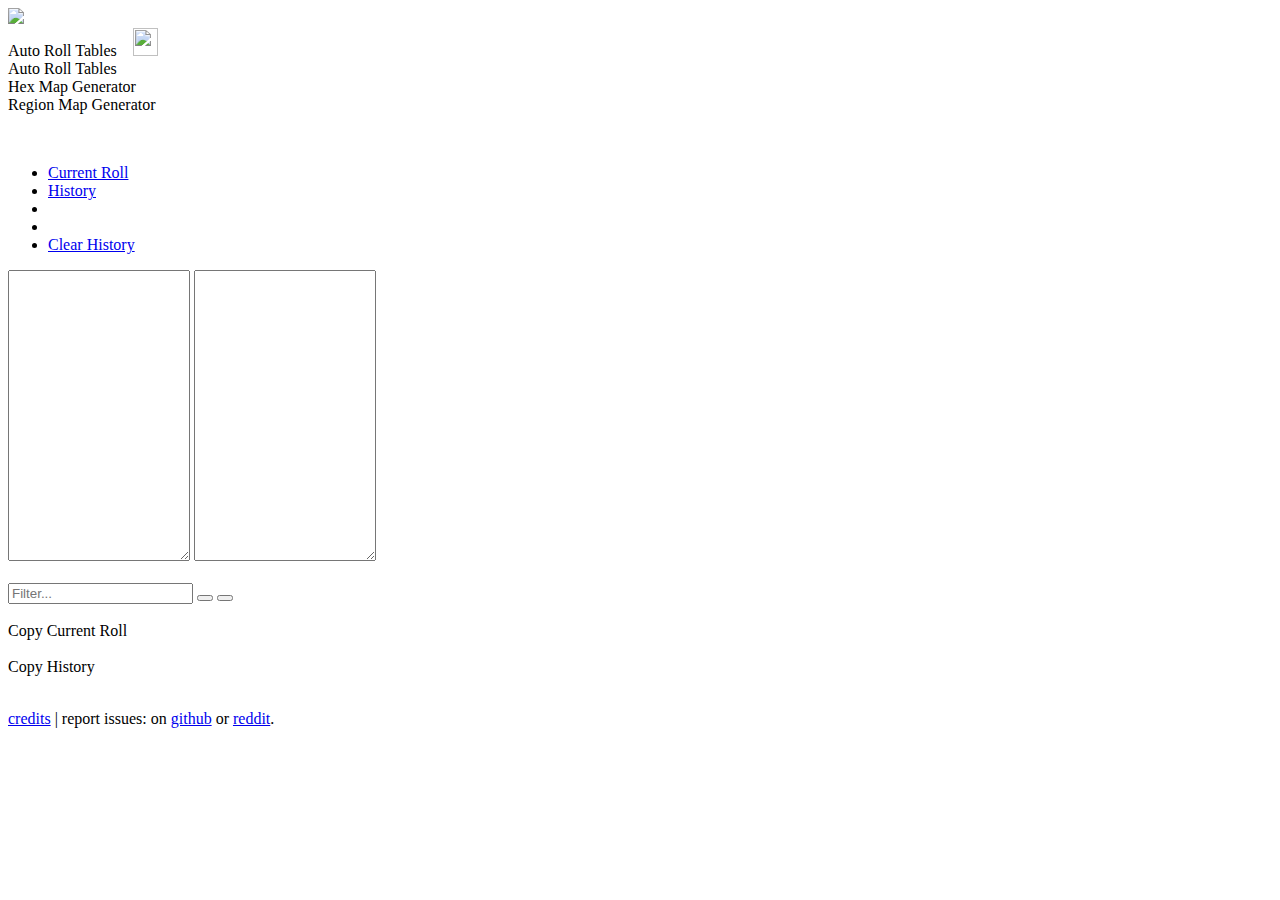
==== index.html @ 72f6b575 "StatCounter Code removed" ====
<!DOCTYPE html>
<html lang="en">
<head>

  <title>Auto Roll Tables</title>
  <style> html { display: none; } </style>
  <script type="text/javascript">
    if (self == top) { document.documentElement.style.display = 'block'; } else { top.location = self.location; }
  </script>
  <meta charset="utf-8">
  <meta http-equiv="X-UA-Compatible" content="IE=edge">
  <meta name="viewport" content="width=device-width, initial-scale=1">

  <link rel="stylesheet" href="css/defaults.css" type="text/css" media="all" />
  <link rel="stylesheet" href="css/menu.css" type="text/css" media="all" />

  <!-- Old Online Versions -->
  <!-- <link rel="stylesheet" href="https://bootswatch.com/superhero/bootstrap.min.css"> -->
  <!-- <link rel="stylesheet" href="https://maxcdn.bootstrapcdn.com/bootstrap/3.3.6/css/bootstrap-theme.min.css" integrity="sha384-fLW2N01lMqjakBkx3l/M9EahuwpSfeNvV63J5ezn3uZzapT0u7EYsXMjQV+0En5r" crossorigin="anonymous"> -->

  <!-- Includes -->
  <link rel="stylesheet" href="includes/bootstrap.min.css">
  <link rel="stylesheet" href="includes/bootstrap-theme.min.css">
  <link rel="stylesheet" type="text/css" href="https://fonts.googleapis.com/css?family=Ubuntu:regular,bold&subset=Latin">

  <!-- <script src="js/menu.js"></script>
  <script src="js/dungeons.js"></script>
  <script src="js/factions.js"></script>
  <script src="js/food.js"></script>
  <script src="js/magic.js"></script>
  <script src="js/monsters.js"></script>
  <script src="js/npcs.js"></script>
  <script src="js/objects.js"></script>
  <script src="js/plots.js"></script>
  <script src="js/settlements.js"></script>
  <script src="js/vehicles.js"></script>
  <script src="js/wilderness.js"></script>
  <script src="js/subrolls.js"></script> -->
  <script src="js/roll_menu.js"></script>
  <script src="js/roll_dungeons.js"></script>
  <script src="js/roll_factions.js"></script>
  <script src="js/roll_food.js"></script>
  <script src="js/roll_magic.js"></script>
  <script src="js/roll_monsters.js"></script>
  <script src="js/roll_npcs.js"></script>
  <script src="js/roll_objects.js"></script>
  <script src="js/roll_plots.js"></script>
  <script src="js/roll_settlements.js"></script>
  <script src="js/roll_vehicles.js"></script>
  <script src="js/roll_wilderness.js"></script>
  <script src="js/roll_subrolls.js"></script>



</head>
<body>
  <div class="bgimage">
    <img src="includes/dndlogo1.png">
    <!-- <img src="web/dndlogo1.png" class="bgimage"> -->
  </div>

  <div id="" class="container-fluid">
    <div class="row">
      <div class="col-md-12 logo">Auto Roll Tables &nbsp;&nbsp; <img src='img/d20.png' height="28" width="25"/></div>
    </div>
    <div id="menu-container" class="row">
      <div id="menu" class="col-md-11 btn-group">
        <a href="#" class='menuitem-style btn menu-button' aria-hidden='true'><span class="glyphicon glyphicon-th"></span></a>
        <a href="#" class='menuitem-style btn hover-icon-clickarea' aria-hidden='true'><span class="glyphicon glyphicon-hand-up hover-icon"></span></a>
      </div>

    </div>
    <div id="" class="row"></div>
  </div>

  <div id="index-menu" class="index-menu">
    <div class="index-row">
      <div id="menu-auto-roll-tables" class='index-btn' aria-hidden='true'>Auto Roll Tables</div>
    </div>
    <div class="index-row">
      <div id="menu-hex-map-generator" class='index-btn' aria-hidden='true'>Hex Map Generator</div>
    </div>
    <div class="index-row">
      <div id="menu-region-map-generator" class='index-btn-bottom' aria-hidden='true'>Region Map Generator</div>
    </div>
  </div>

  <div id="page" class="container-fluid">

    <div class="row">
      <div class="col-md-12">
        <p class="lead"></p>
      </div>
    </div>

    <div class="row">
      <div id="leftnav" class="col-xs-12 col-sm-4">
        <div id="left-display-list"></div>
      </div>

      <div class="col-xs-12 hidden-sm hidden-md hidden-lg">
         &nbsp;
      </div>

      <div id="rightnav" class="col-xs-12 col-sm-8">

        <ul class="nav nav-tabs">
          <li id="current-roll-tab" role="presentation" class="active"><a href="#">Current Roll</a></li>
          <li id="history-roll-tab" role="presentation"><a href="#">History</a></li>
          <li id="expand-history-tab" class="nav-tabs-right" role="presentation"><a href="#"><span class='glyphicon glyphicon-chevron-down' aria-label="Expand All"></span></a></li>
          <li id="collapse-history-tab" class="nav-tabs-right" role="presentation"><a href="#"><span class='glyphicon glyphicon-chevron-up' aria-label="Collapse All"></span></a></li>
          <li id="clear-history-roll-tab" class="nav-tabs-right" role="presentation"><a href="#">Clear History</a></li>
        </ul>

        <div id="rightview-current-display" class="rightview-current-display rightview"></div>
        <div id="rightview-history-display" class="rightview-history-display rightview"></div>

        <textarea id="rightview-current" rows="19" spellcheck="false" class="current-textarea display form-control"></textarea>
        <textarea id="rightview-history" rows="19" spellcheck="false" class="history-textarea display form-control"></textarea>

      </div>
    </div>

    <div class="row">&nbsp;</div>

    <div class="row">
      <div id="leftbuttons" class="col-md-4">
        <div class="input-group bottom-nav">
          <input type="text" class="form-control" placeholder="Filter..." aria-describedby="filter" id="filter">
          <span class="input-group-addon search-button-addon">
            <button class="btn bottom-btn" type="button" id="filter-clear"><span class='glyphicon glyphicon-remove'></span></button>
          </span>
          <span class="input-group-addon search-button-addon">
            <button class="btn bottom-btn" type="button" id="filter-button"><span class='glyphicon glyphicon-search'></span></button>
          </span>
        </div>
      </div>
      <div class="col-xs-12 col-sm-12 hidden-md hidden-lg">
         &nbsp;
      </div>
      <div id="rightbuttons" class="col-md-4">
        <a class="bottom-nav current-copy-button btn bottom-btn" id="copy-current-button" value="Copy To Clipboard" style="width:100%;"><span class='glyphicon glyphicon-duplicate'></span> Copy Current Roll</a>
      </div>
      <div class="col-xs-12 col-sm-12 hidden-md hidden-lg">
         &nbsp;
      </div>

      <div id="rightbuttons" class="col-md-4">
        <a class="bottom-nav history-copy-button btn bottom-btn" id="copy-history-button" value="Copy To Clipboard" style="width:100%;"><span class='glyphicon glyphicon-duplicate'></span> Copy History</a>
      </div>
    </div>

    <div class="row">&nbsp;</div>
    <div class="row">
      <div class="col-md-12">
        <p class="text-less-muted"><a href="credits.html">credits</a> | report issues: on <a href="https://github.com/autorolltables/autorolltables.github.io/issues/new">github</a> or <a href="https://www.reddit.com/message/compose/?to=dangeratio">reddit</a>.
        </p>
      </div>
    </div>

  </div>

<div id='alerts' class='overlay'></div>

</body>



<!-- Old Online Version -->
<!-- <script src="https://ajax.googleapis.com/ajax/libs/jquery/1.11.3/jquery.min.js"></script> -->
<!-- <script src="https://maxcdn.bootstrapcdn.com/bootstrap/3.3.6/js/bootstrap.min.js" integrity="sha384-0mSbJDEHialfmuBBQP6A4Qrprq5OVfW37PRR3j5ELqxss1yVqOtnepnHVP9aJ7xS" crossorigin="anonymous"></script> -->

<!-- Includes -->
<script src="includes/jquery.min.js"></script>
<script type="text/javascript" src="js/rolltables.js"></script>

</html>
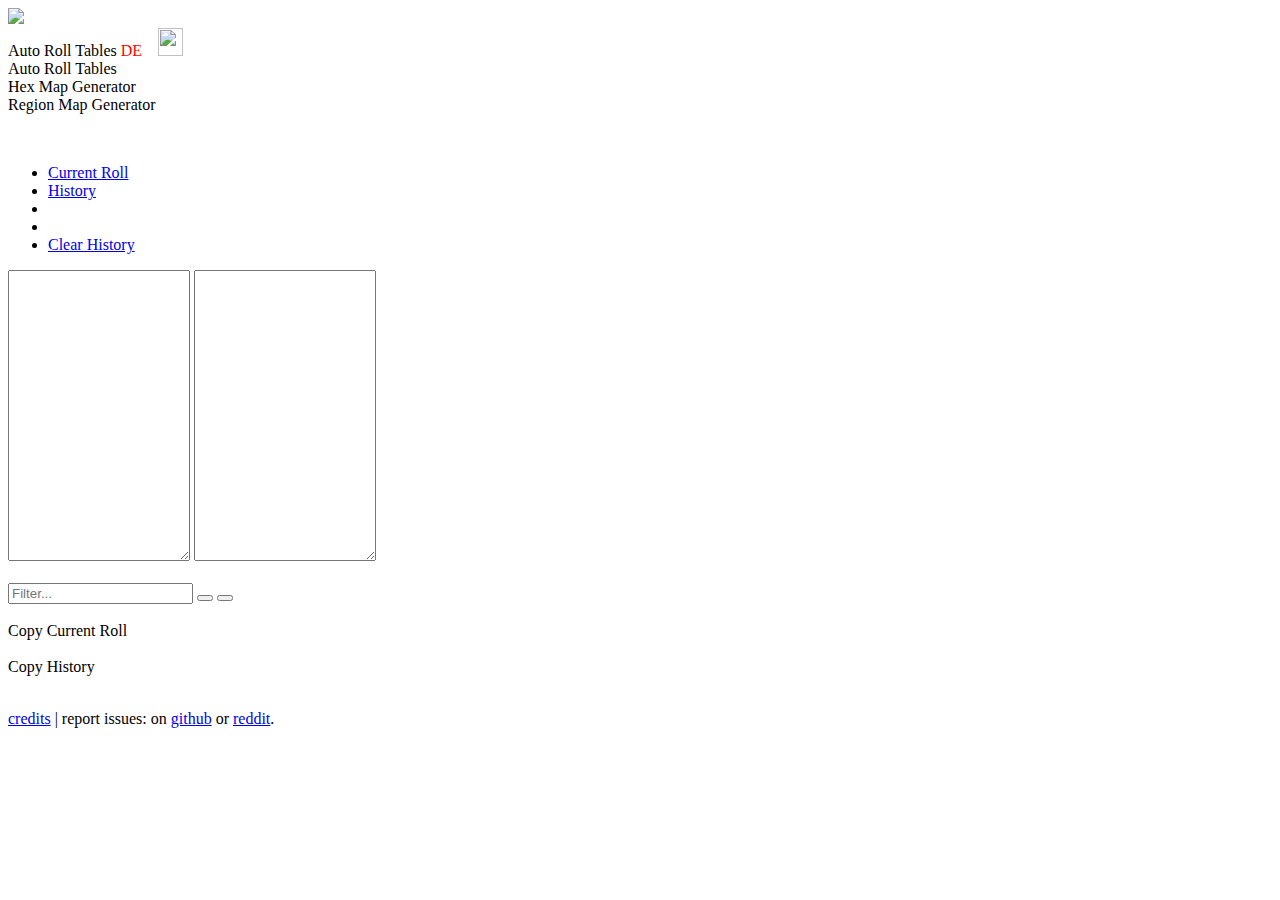
==== commit 7df6e094: "remove outdated files; add "DE" to titles" ====
--- a/index.html
+++ b/index.html
@@ -2,7 +2,7 @@
 <html lang="en">
 <head>
 
-  <title>Auto Roll Tables</title>
+  <title>Auto Roll Tables (de)</title>
   <style> html { display: none; } </style>
   <script type="text/javascript">
     if (self == top) { document.documentElement.style.display = 'block'; } else { top.location = self.location; }
@@ -61,7 +61,7 @@
 
   <div id="" class="container-fluid">
     <div class="row">
-      <div class="col-md-12 logo">Auto Roll Tables &nbsp;&nbsp; <img src='img/d20.png' height="28" width="25"/></div>
+      <div class="col-md-12 logo">Auto Roll Tables <span style="color:red">DE</span> &nbsp;&nbsp; <img src='img/d20.png' height="28" width="25"/></div>
     </div>
     <div id="menu-container" class="row">
       <div id="menu" class="col-md-11 btn-group">
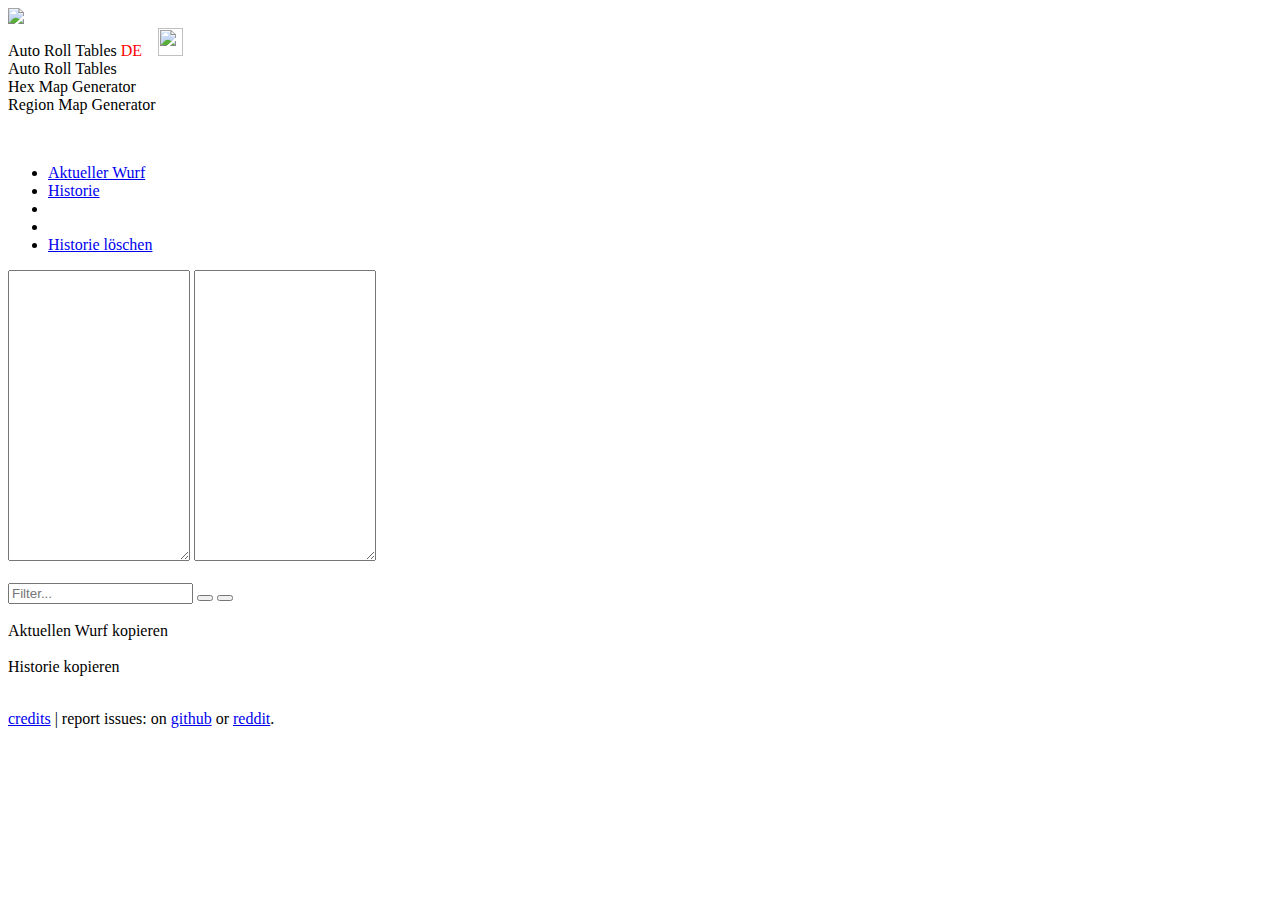
==== commit ba4200bc: "div. translations" ====
--- a/index.html
+++ b/index.html
@@ -105,11 +105,11 @@
       <div id="rightnav" class="col-xs-12 col-sm-8">
 
         <ul class="nav nav-tabs">
-          <li id="current-roll-tab" role="presentation" class="active"><a href="#">Current Roll</a></li>
-          <li id="history-roll-tab" role="presentation"><a href="#">History</a></li>
-          <li id="expand-history-tab" class="nav-tabs-right" role="presentation"><a href="#"><span class='glyphicon glyphicon-chevron-down' aria-label="Expand All"></span></a></li>
-          <li id="collapse-history-tab" class="nav-tabs-right" role="presentation"><a href="#"><span class='glyphicon glyphicon-chevron-up' aria-label="Collapse All"></span></a></li>
-          <li id="clear-history-roll-tab" class="nav-tabs-right" role="presentation"><a href="#">Clear History</a></li>
+          <li id="current-roll-tab" role="presentation" class="active"><a href="#">Aktueller Wurf</a></li>
+          <li id="history-roll-tab" role="presentation"><a href="#">Historie</a></li>
+          <li id="expand-history-tab" class="nav-tabs-right" role="presentation"><a href="#"><span class='glyphicon glyphicon-chevron-down' aria-label="Alle ausklappen"></span></a></li>
+          <li id="collapse-history-tab" class="nav-tabs-right" role="presentation"><a href="#"><span class='glyphicon glyphicon-chevron-up' aria-label="Alle einklappen"></span></a></li>
+          <li id="clear-history-roll-tab" class="nav-tabs-right" role="presentation"><a href="#">Historie löschen</a></li>
         </ul>
 
         <div id="rightview-current-display" class="rightview-current-display rightview"></div>
@@ -139,14 +139,14 @@
          &nbsp;
       </div>
       <div id="rightbuttons" class="col-md-4">
-        <a class="bottom-nav current-copy-button btn bottom-btn" id="copy-current-button" value="Copy To Clipboard" style="width:100%;"><span class='glyphicon glyphicon-duplicate'></span> Copy Current Roll</a>
+        <a class="bottom-nav current-copy-button btn bottom-btn" id="copy-current-button" value="In Zwischenablage kopieren" style="width:100%;"><span class='glyphicon glyphicon-duplicate'></span> Aktuellen Wurf kopieren</a>
       </div>
       <div class="col-xs-12 col-sm-12 hidden-md hidden-lg">
          &nbsp;
       </div>
 
       <div id="rightbuttons" class="col-md-4">
-        <a class="bottom-nav history-copy-button btn bottom-btn" id="copy-history-button" value="Copy To Clipboard" style="width:100%;"><span class='glyphicon glyphicon-duplicate'></span> Copy History</a>
+        <a class="bottom-nav history-copy-button btn bottom-btn" id="copy-history-button" value="In Zwischenablage kopieren" style="width:100%;"><span class='glyphicon glyphicon-duplicate'></span> Historie kopieren</a>
       </div>
     </div>
 
@@ -166,10 +166,6 @@
 
 
 
-<!-- Old Online Version -->
-<!-- <script src="https://ajax.googleapis.com/ajax/libs/jquery/1.11.3/jquery.min.js"></script> -->
-<!-- <script src="https://maxcdn.bootstrapcdn.com/bootstrap/3.3.6/js/bootstrap.min.js" integrity="sha384-0mSbJDEHialfmuBBQP6A4Qrprq5OVfW37PRR3j5ELqxss1yVqOtnepnHVP9aJ7xS" crossorigin="anonymous"></script> -->
-
 <!-- Includes -->
 <script src="includes/jquery.min.js"></script>
 <script type="text/javascript" src="js/rolltables.js"></script>
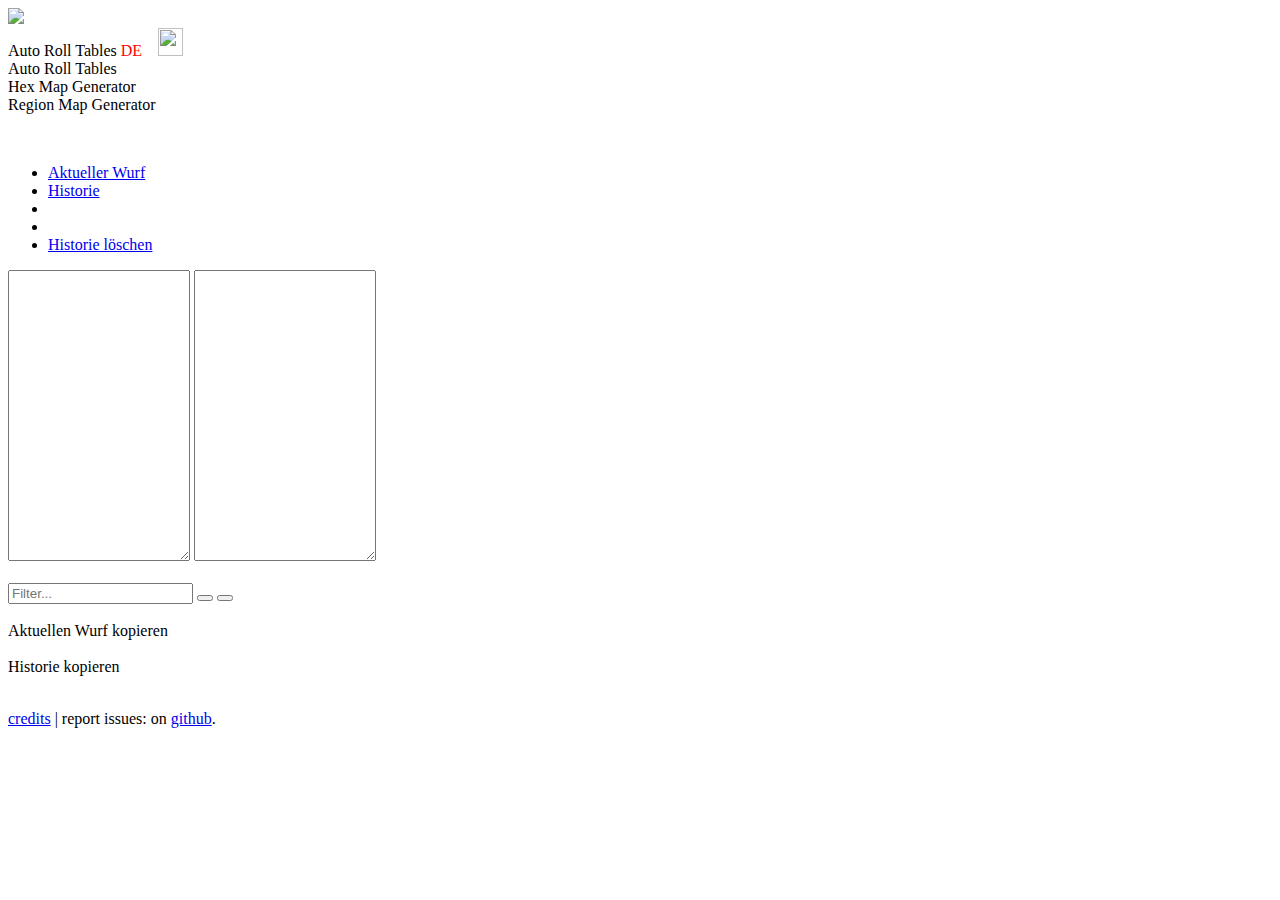
==== commit 5e2829e5: "github link" ====
--- a/index.html
+++ b/index.html
@@ -66,7 +66,7 @@
     <div id="menu-container" class="row">
       <div id="menu" class="col-md-11 btn-group">
         <a href="#" class='menuitem-style btn menu-button' aria-hidden='true'><span class="glyphicon glyphicon-th"></span></a>
-        <a href="#" class='menuitem-style btn hover-icon-clickarea' aria-hidden='true'><span class="glyphicon glyphicon-hand-up hover-icon"></span></a>
+        <a href="#" class='menuitem-style btn hover-icon-clickarea' aria-hidden='true'><span class="glyphicon glyphicon-hand-up hover-icon hoveroff"></span></a>
       </div>
 
     </div>
@@ -153,7 +153,7 @@
     <div class="row">&nbsp;</div>
     <div class="row">
       <div class="col-md-12">
-        <p class="text-less-muted"><a href="credits.html">credits</a> | report issues: on <a href="https://github.com/autorolltables/autorolltables.github.io/issues/new">github</a> or <a href="https://www.reddit.com/message/compose/?to=dangeratio">reddit</a>.
+        <p class="text-less-muted"><a href="credits.html">credits</a> | report issues: on <a href="https://github.com/nesges/autorolltables.github.io/issues/new">github</a>.
         </p>
       </div>
     </div>
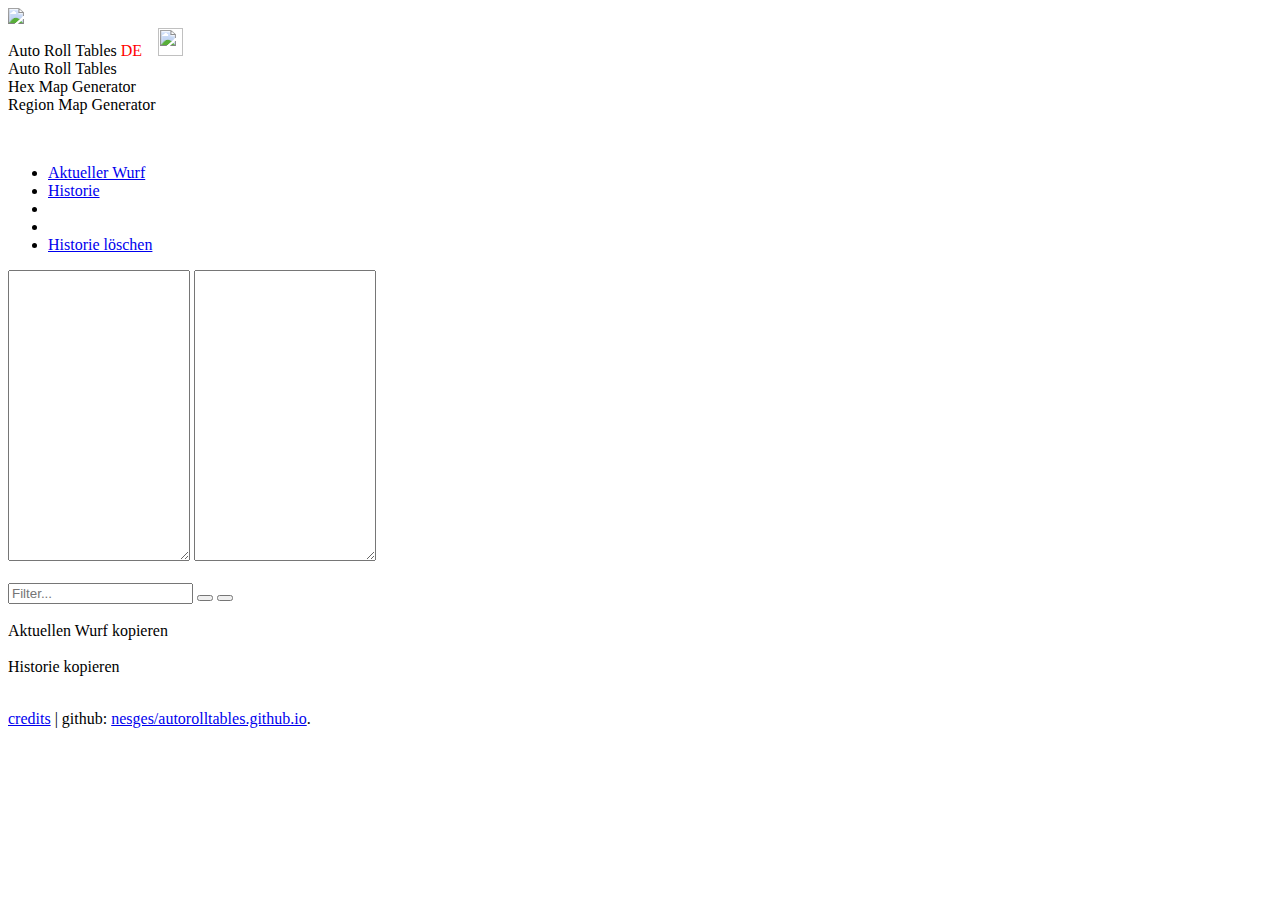
==== commit 1bb76614: "github link" ====
--- a/index.html
+++ b/index.html
@@ -153,7 +153,7 @@
     <div class="row">&nbsp;</div>
     <div class="row">
       <div class="col-md-12">
-        <p class="text-less-muted"><a href="credits.html">credits</a> | report issues: on <a href="https://github.com/nesges/autorolltables.github.io/issues/new">github</a>.
+        <p class="text-less-muted"><a href="credits.html">credits</a> | github: <a href="https://github.com/nesges/autorolltables.github.io">nesges/autorolltables.github.io</a>.
         </p>
       </div>
     </div>
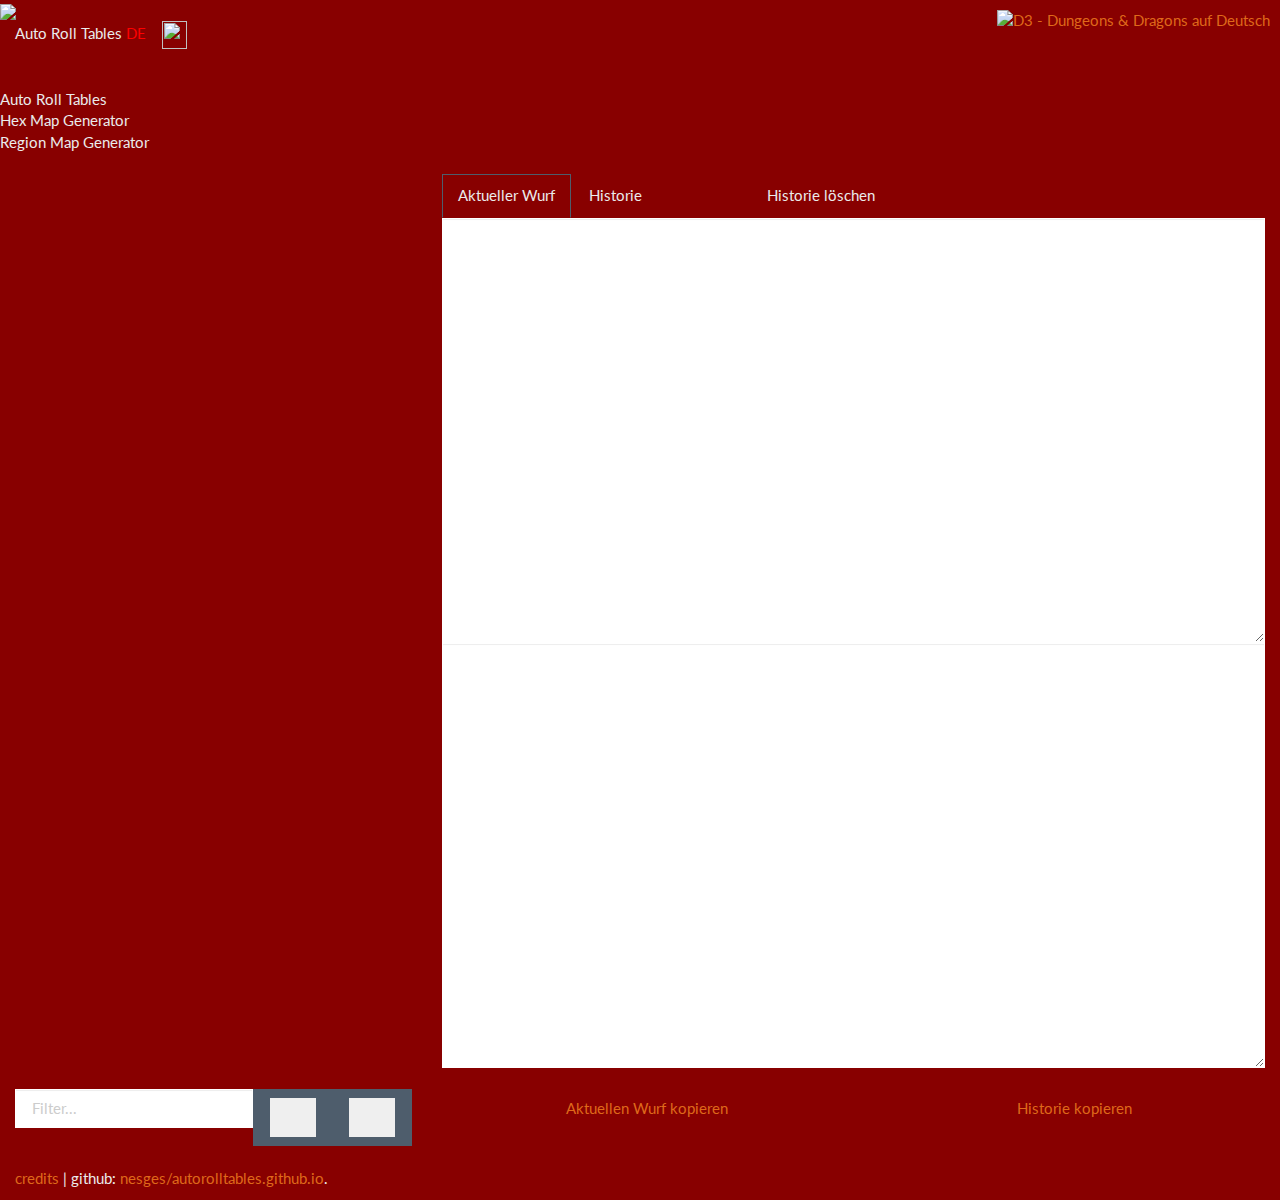
==== commit 8417f4d2: "link to d3" ====
--- a/index.html
+++ b/index.html
@@ -62,6 +62,7 @@
   <div id="" class="container-fluid">
     <div class="row">
       <div class="col-md-12 logo">Auto Roll Tables <span style="color:red">DE</span> &nbsp;&nbsp; <img src='img/d20.png' height="28" width="25"/></div>
+      <a href="/"><img style="position:absolute; right:10px; top:10px; float:right" src="/wp-content/uploads/2018/05/d3_full_transparent_small.png" alt="D3 - Dungeons & Dragons auf Deutsch"></a>
     </div>
     <div id="menu-container" class="row">
       <div id="menu" class="col-md-11 btn-group">
